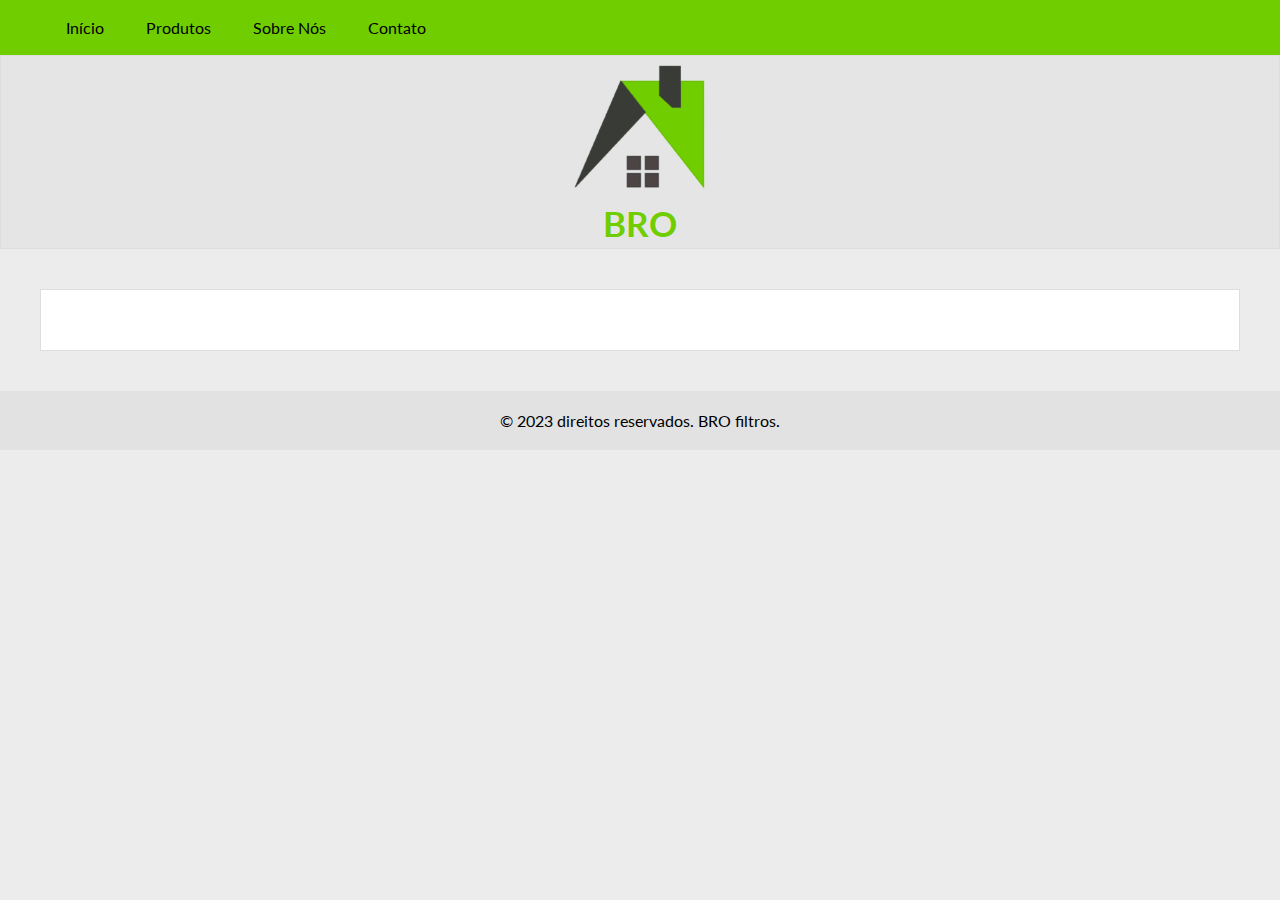
==== about.html @ ecd71294 "Add files via upload" ====
<!DOCTYPE html>
<html lang="pt-br">
<head>
    <meta charset="UTF-8">
    <meta name="viewport" content="width=device-width, initial-scale=1.0">
    <link rel="preconnect" href="https://fonts.googleapis.com">
    <link rel="preconnect" href="https://fonts.gstatic.com" crossorigin>
    <link href="https://fonts.googleapis.com/css2?family=Lato&family=Martian+Mono:wght@100&display=swap" rel="stylesheet">
    <link rel="icon" type="image/x-icon" href="Design sem nome.png">
    <link href="style.css" rel="stylesheet">
    <title>BRO-Comprar</title>
</head>
<body>
    <nav>
        <ul>
            <li><a href="index.html">Início</a></li>
            <li><a href="product.html">Produtos</a></li>
            <li><a href="about.html">Sobre Nós</a></li>
            <li><a href="contact.html" >Contato</a></li>
        </ul>
    </nav>
<header>
    <img class="img" src="Design sem nome (2).png" width="14%">
    <br>
    <p class="BRO">
        BRO
    </p>
</header>
    <div class="container">

    </div>
<footer>
    <p>&copy 2023 direitos reservados. BRO filtros.</p>
</footer>
<script>
    var userAgent = navigator.userAgent.toLowerCase();

        if (userAgent.indexOf('chrome') > -1) {
        // Ações específicas para o Chrome
        document.body.style.backgroundColor = '';
        } else if (userAgent.indexOf('firefox') > -1) {
        // Ações específicas para o Firefox
        document.body.style.backgroundColor = '';
        } else if (userAgent.indexOf('safari') > -1) {
        // Ações específicas para o Safari
        document.body.style.backgroundColor = '';
        } else if (userAgent.indexOf('opera') > -1 || userAgent.indexOf('opr') > -1) {
        // Ações específicas para o Opera
        document.body.style.backgroundColor = '';
        } else {
        // Ações para outros navegadores
        document.body.style.backgroundColor = 'white';
        }
        
</script>
</body>
</html>
---- style.css ----
* {
    margin: 0;
    font-family: 'Lato', sans-serif;
}

.BRO {
    font: bold 35px/39px 'Lato';
    color: #70CD00;
    flex-wrap: wrap;
    height: auto;
}

.img {
    flex-wrap: wrap;
    min-width: 70px;
    max-width: 140px;
    min-height: auto;
}

body {
    background-color: rgb(237, 236, 236);
}

main p{
    text-align: center;
    margin-top: 10px;
}

.grid-sam{
    grid: repeat(1, 60px) / auto-flow 200px;
    align-items: center;
    justify-content: center;
    display: flex;
    flex-wrap: wrap;
    gap: 40px;
}

.grid-sam div p{
    padding-top: 30px;
}

.grid-sam div{
    min-width: 200px;
    max-width: 240px;
    min-height: 303px;
    max-height: auto;
    padding: 10px;
}

.grid-sum{
    grid: repeat(2, 60px) / auto-flow 200px;
    align-items: center;
    justify-content: center;
    display: flex;
    flex-wrap: wrap;
    gap: 40px;
}
 
.grid-sum img{
    display: block;
    block-size: auto;
    min-width: 200px;
    max-width: 600px;
    min-height: auto;
    max-height: auto;
    padding: 10px;
    grid-template-columns: repeat(auto-fit, minmax(200px, 1fr));
}

.container {
    margin: 40px;
    padding: 30px;
    flex-wrap: wrap;
    border: 1px solid #ddd;
    background-color: rgb(255, 255, 255);
    text-align: center;
}

button, a {
    text-decoration: none;
    background-color: transparent;
    border: none;
    cursor: pointer;
}

.buy-button {
    display: inline-block;
    padding: 10px 20px;
    background-color: #70CD00;
    color: #fff;
    border-radius: 5px;
    font-size: 16px;
    transition: background-color 0.3s ease;
}

.buy-button:hover {
    background-color: #4bb300;
}

.button-container {
    text-align: center;
    margin-top: 30px;
    margin-bottom: 10px;
}

nav {
    background-color: #70CD00;
    text-align: center;
    padding: 5px;
    position: sticky;
    top: 0;
    width: 100%;
    display: flex;
    flex-direction: row;
    align-items: center;
    justify-content: space-between;
    z-index: 100;
}

header {
    padding: 5px;
    background-color: rgba(217, 217, 217, 0.372);
    border: 1px solid #ddd;
    text-align: center;
    height: auto;
    flex-wrap: wrap;
}

li {
    float: left;
    padding: 5px;
}

li a:hover {
    background-color: rgb(161, 161, 161);
}

nav ul{
    align-items: center;
    list-style: none;
    background-color: #70CD00;
}

a {
    display: block;
    width: auto;
    height: auto;
    color: #000;
    padding: 8px 16px;
    text-decoration: none;
}

footer {
    text-align: center;
    background-color: rgba(221, 221, 221, 0.664);
    padding: 20px;
}

.contact-form {
    background-color: #f9f9f9;
    border: 1px solid #ddd;
    padding: 20px;
    margin-top: 20px;
    margin: 20px auto;
    box-shadow: 0px 0px 5px rgba(0, 0, 0, 0.2);
    max-width: 700px;
}

.contact-form h3 {
    font-size: 20px;
    margin-bottom: 10px;
}

.contact-form p {
    font-size: 16px;
    margin-bottom: 15px;
}

.contact-form label {
    display: block;
    font-weight: bold;
    margin-bottom: 5px;
}

.contact-form input[type="text"],
.contact-form input[type="email"],
.contact-form textarea {
    width: 75%;
    padding: 10px;
    margin-bottom: 15px;
    border: 1px solid #ccc;
    border-radius: 4px;
    font-size: 16px;
}

.contact-form button {
    background-color: #70CD00;
    color: #fff;
    border: none;
    padding: 10px 20px;
    font-size: 18px;
    border-radius: 4px;
    cursor: pointer;
    transition: background-color 0.3s ease;
}

.contact-form button:hover {
    background-color: #4bb300;
}

.contact-info {
    padding: 20px;
    margin-top: 0;
}

.contact-info p {
    font-size: 16px;
    margin-bottom: 15px;
}

.contact-info strong {
    font-weight: bold;
}

.contact-info a {
    text-decoration: none;
    color: #007BFF;
}

.contact-info a:hover {
    text-decoration: underline;
}
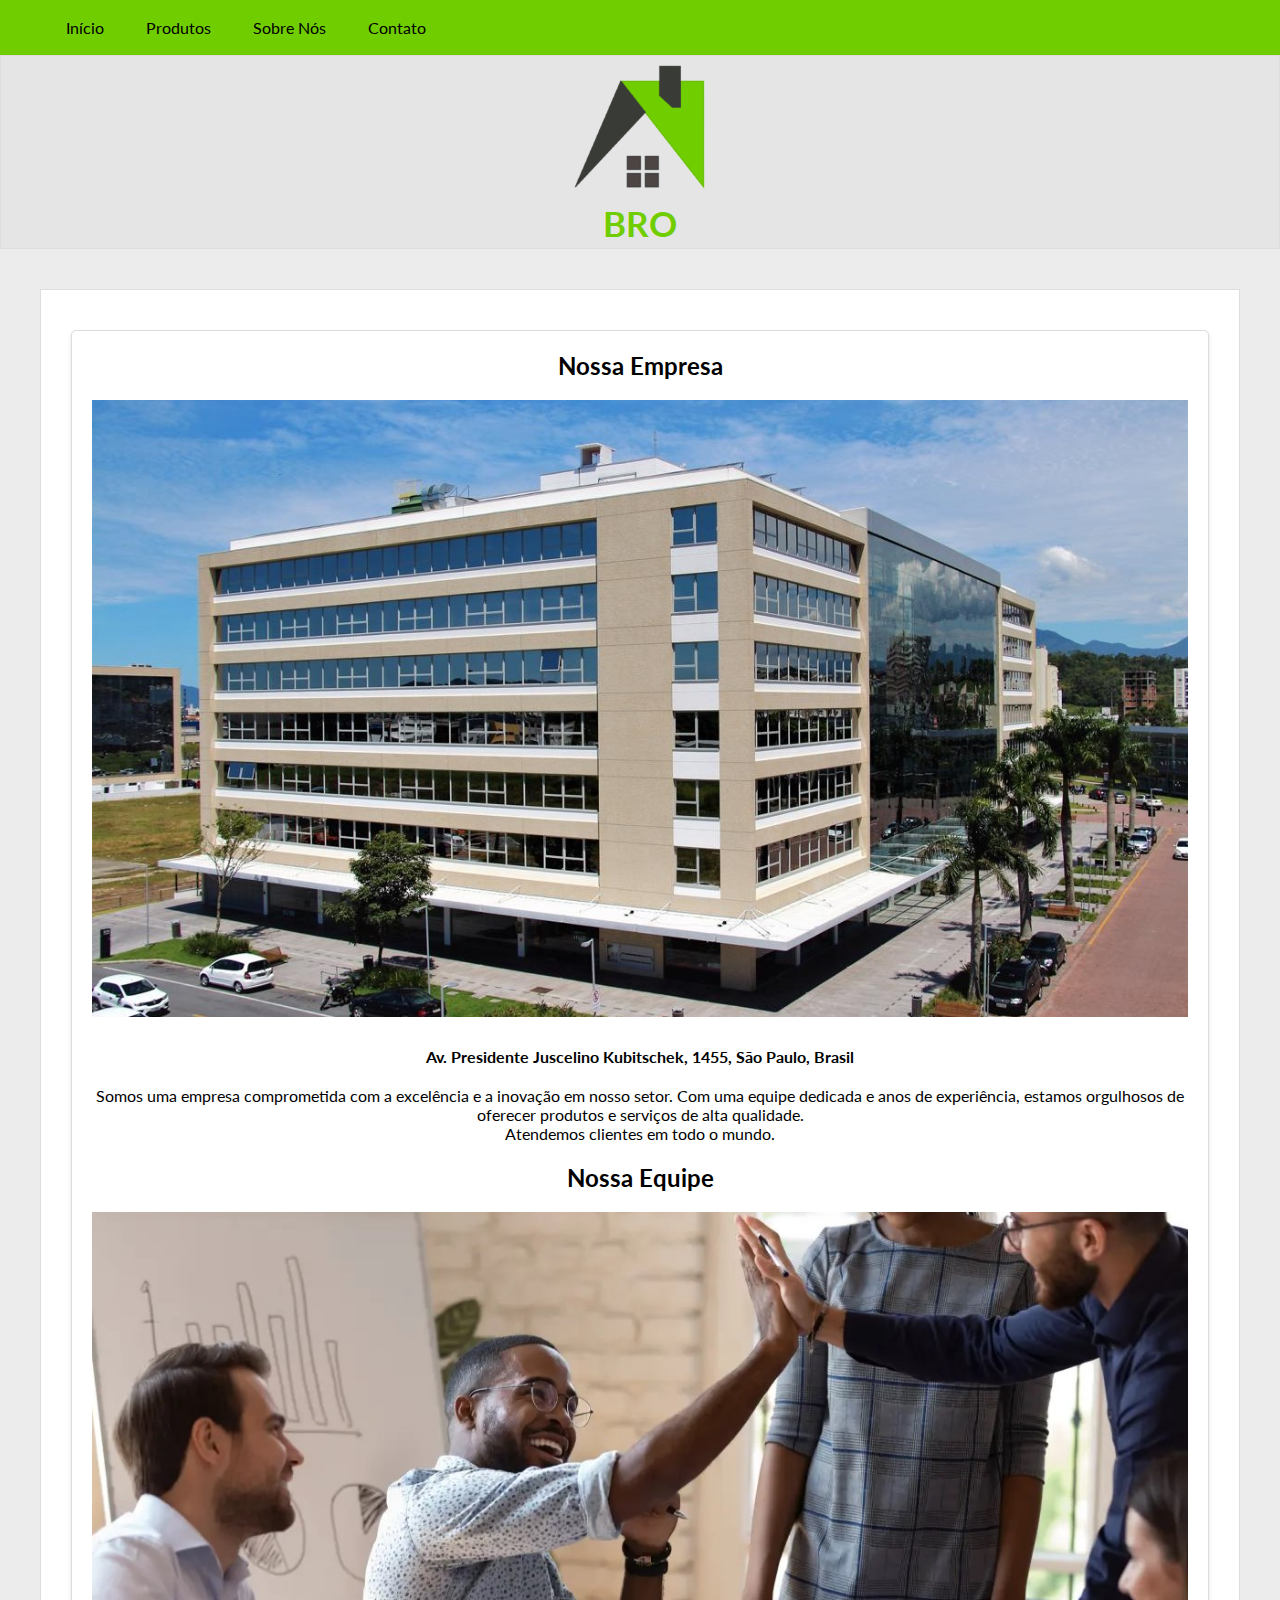
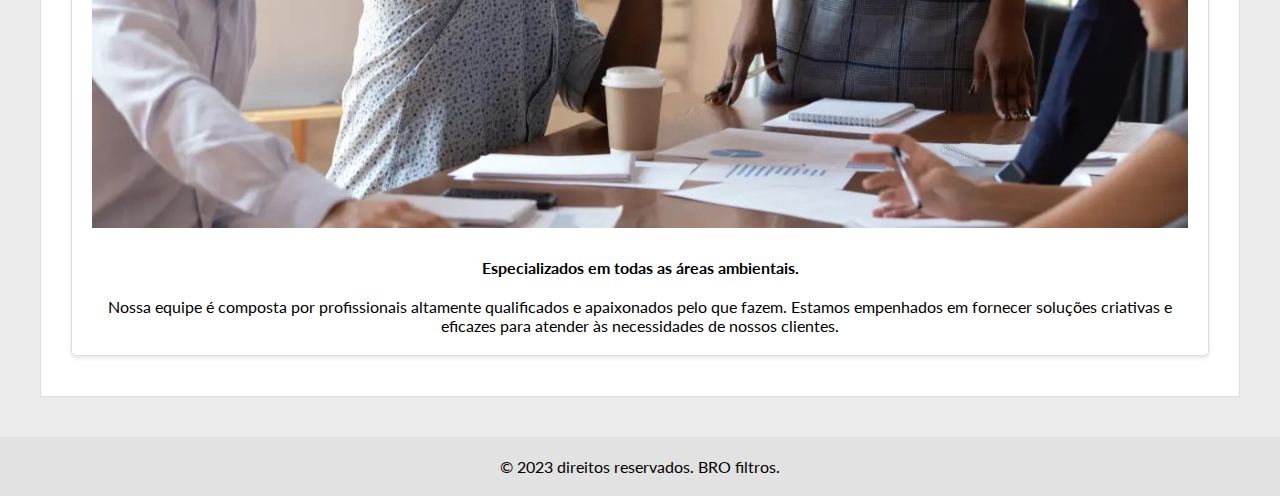
==== commit 226cfb93: "Add files via upload" ====
--- a/about.html
+++ b/about.html
@@ -8,7 +8,7 @@
     <link href="https://fonts.googleapis.com/css2?family=Lato&family=Martian+Mono:wght@100&display=swap" rel="stylesheet">
     <link rel="icon" type="image/x-icon" href="Design sem nome.png">
     <link href="style.css" rel="stylesheet">
-    <title>BRO-Comprar</title>
+    <title>BRO-Sobre</title>
 </head>
 <body>
     <nav>
@@ -27,7 +27,18 @@
     </p>
 </header>
     <div class="container">
-
+        <div class="company-info">
+            <h2 style="margin-bottom: 20px;" >Nossa Empresa</h2>
+            <img class="sed-img" src="sede.jpg" alt="sede">
+            <strong style="margin: 20px;">Av. Presidente Juscelino Kubitschek, 1455, São Paulo, Brasil</strong>
+            <p style="max-width: 1200px;">Somos uma empresa comprometida com a excelência e a inovação em nosso setor. Com uma equipe dedicada e anos de experiência, estamos orgulhosos de oferecer produtos e serviços de alta qualidade.</p>
+            <p>Atendemos clientes em todo o mundo.</p>
+            <h2 style="margin: 20px;">Nossa Equipe</h2>
+            <img class="sed-img" src="equipe.jpg" alt="sede">
+            <strong style="margin: 20px;">Especializados em todas as áreas ambientais.</strong>
+            <p style="max-width: 1200px;">Nossa equipe é composta por profissionais altamente qualificados e apaixonados pelo que fazem. Estamos empenhados em fornecer soluções criativas e eficazes para atender às necessidades de nossos clientes.</p>
+        </div>
+    
     </div>
 <footer>
     <p>&copy 2023 direitos reservados. BRO filtros.</p>
--- a/style.css
+++ b/style.css
@@ -65,6 +65,13 @@
     max-height: auto;
     padding: 10px;
     grid-template-columns: repeat(auto-fit, minmax(200px, 1fr));
+    padding: 20px;
+}
+
+.grid-sum div{
+    border: #ddd solid 2px;
+    padding: 20px;
+    background-color: #f9f9f9;
 }
 
 .container {
@@ -230,3 +237,54 @@
 .contact-info a:hover {
     text-decoration: underline;
 }
+
+.product-container h2, .credit-card-container h2 {
+    font-size: 24px;
+    margin-bottom: 10px;
+}
+
+.product-container img {
+    max-width: 100%;
+    height: auto;
+    margin-bottom: 10px;
+}
+
+.product-container p, strong{
+    font-size: 16px;
+    margin-bottom: 10px;
+}
+
+.product-container button, .credit-card-container button {
+    background-color: #70CD00;
+    color: #fff;
+    border: none;
+    padding: 10px 10px;
+    font-size: 18px;
+    border-radius: 4px;
+    cursor: pointer;
+    margin: 10px;
+}
+
+.product-container button:hover, .credit-card-container button:hover {
+    background-color: #4bb300;
+}
+
+.product-container, .credit-card-container, .company-info{
+    background-color: #fff;
+    border: 1px solid #ddd;
+    border-radius: 5px;
+    padding: 20px;
+    margin: 10px auto;
+    box-shadow: 0 2px 4px rgba(0, 0, 0, 0.1);
+    display: flex; 
+    flex-direction: column; 
+    align-items: center; 
+    justify-content: center; 
+    max-width: 1300px;
+}
+
+.sed-img{
+    max-width: 100%;
+    height: auto;
+    margin-bottom: 10px;
+}